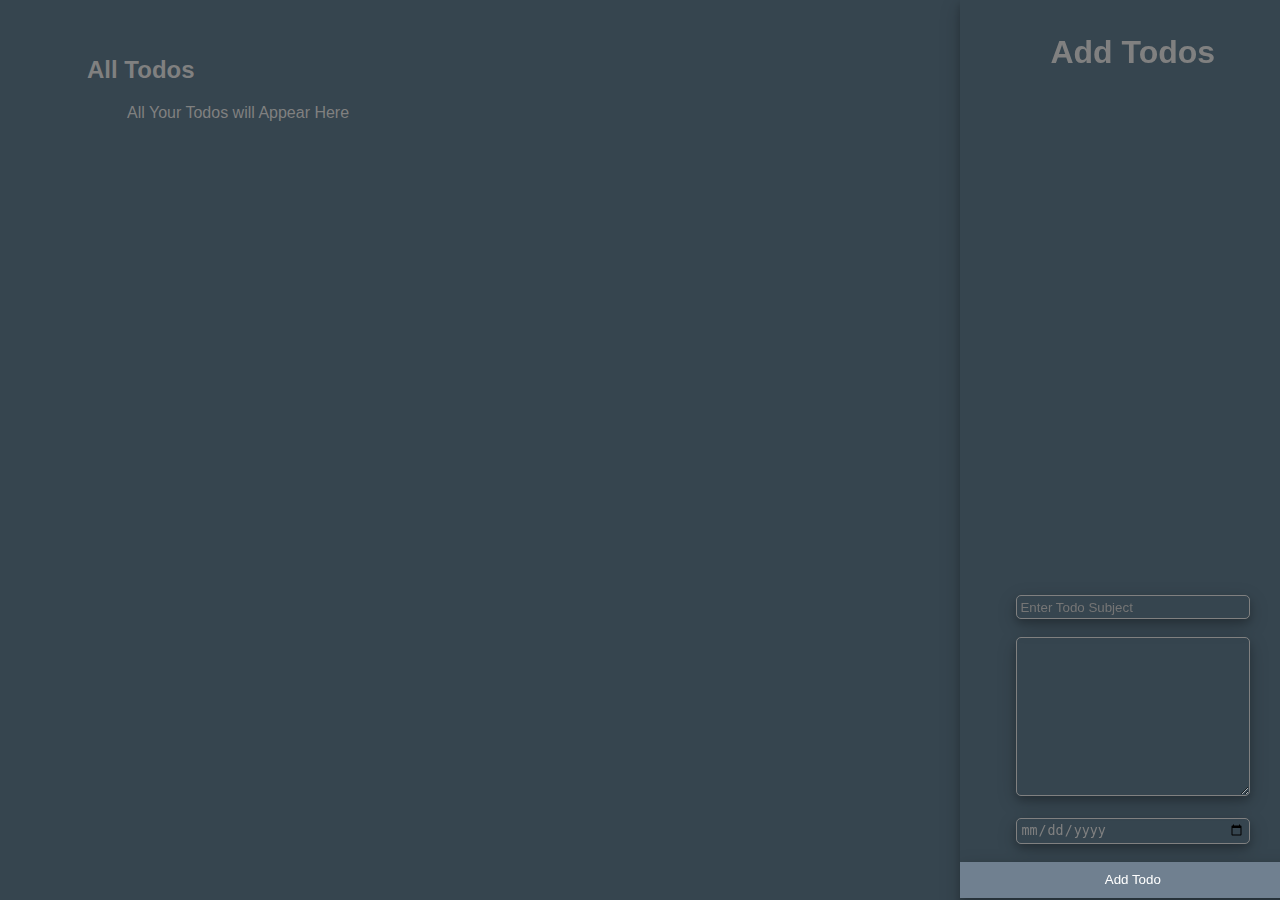
==== public/index.html @ 2b4f0e34 "Add files via upload" ====
<!DOCTYPE html>
<html lang="en">

<head>
    <meta charset="UTF-8">
    <meta http-equiv="X-UA-Compatible" content="IE=edge">
    <meta name="viewport" content="width=device-width, initial-scale=1.0">
    <link rel="stylesheet" href="index.css">
    <title>My Todo</title>
</head>

<body>
    <div class="container">
        <div class="my_todos" id="my_todos">
            <h2>All Todos</h2>
            <ul id="todo_list">

            </ul>
        </div>
        <section class="addTodo">
            <div>
                <h1>Add Todos</h1>
            </div>
            <div class="todo_form">
                <form id="todo_form">

                    <input type="text" name="" id="subject" placeholder="Enter Todo Subject" required><br><br>
                    <textarea name="" id="description" cols="30" rows="10" required></textarea><br><br>
                    <input type="date" id="todo_time" required><br><br>
                    <button>Add Todo</button>
                </form>
            </div>
        </section>
    </div>
</body>
<script src="./index.js" type="module"></script>

</html>
---- public/index.css ----
body {
    font-family: sans-serif, Arial, Helvetica, sans-serif;
    max-width: 100%;
    padding: 0%;
    margin: 0%;
    background-color: #36454f;
}

.todo_list {
    background-color: #6e7f80;
    padding: 2%;
    border-radius: 10px;
    color: #afafaf;
}

.todo_list h3 {
    font-size: 18px;
    font-weight: bold;
}

hr {
    color: #afafaf;
    background-color: #afafaf;
}

.container {
    padding: 1% 5%;
    color: gray;
}

.my_todos {
    margin-right: 25%;
    padding: 2%;
}

.container li {
    list-style-type: none;
}

.addTodo {
    padding: 1%;
    top: 0;
    bottom: 0;
    left: 75%;
    position: fixed;
    height: 100%;
    width: 25%;
    overflow: auto;
    box-shadow: 0 4px 8px 0 rgba(0, 0, 0, 0.2), 0 6px 20px 0 rgba(0, 0, 0, 0.19);
    text-align: center;
}

.addTodo input,
textarea {
    border-radius: 5px;
    outline: none;
    padding: 1%;
    border: 1px solid grey;
    color: grey;
    box-shadow: 0 4px 8px 0 rgba(0, 0, 0, 0.2), 0 6px 20px 0 rgba(0, 0, 0, 0.19);
    width: 65%;
    background: transparent;
}

.addTodo button {
    width: 100%;
    border: none;
    padding: 3% 2%;
    background-color: #708090;
    box-shadow: 0 4px 8px 0 rgba(0, 0, 0, 0.2), 0 6px 20px 0 rgba(0, 0, 0, 0.19);
    color: white;
}

.todo_form {
    width: 100%;
    left: 0;
    right: 0;
    bottom: 3%;
    position: absolute;
}
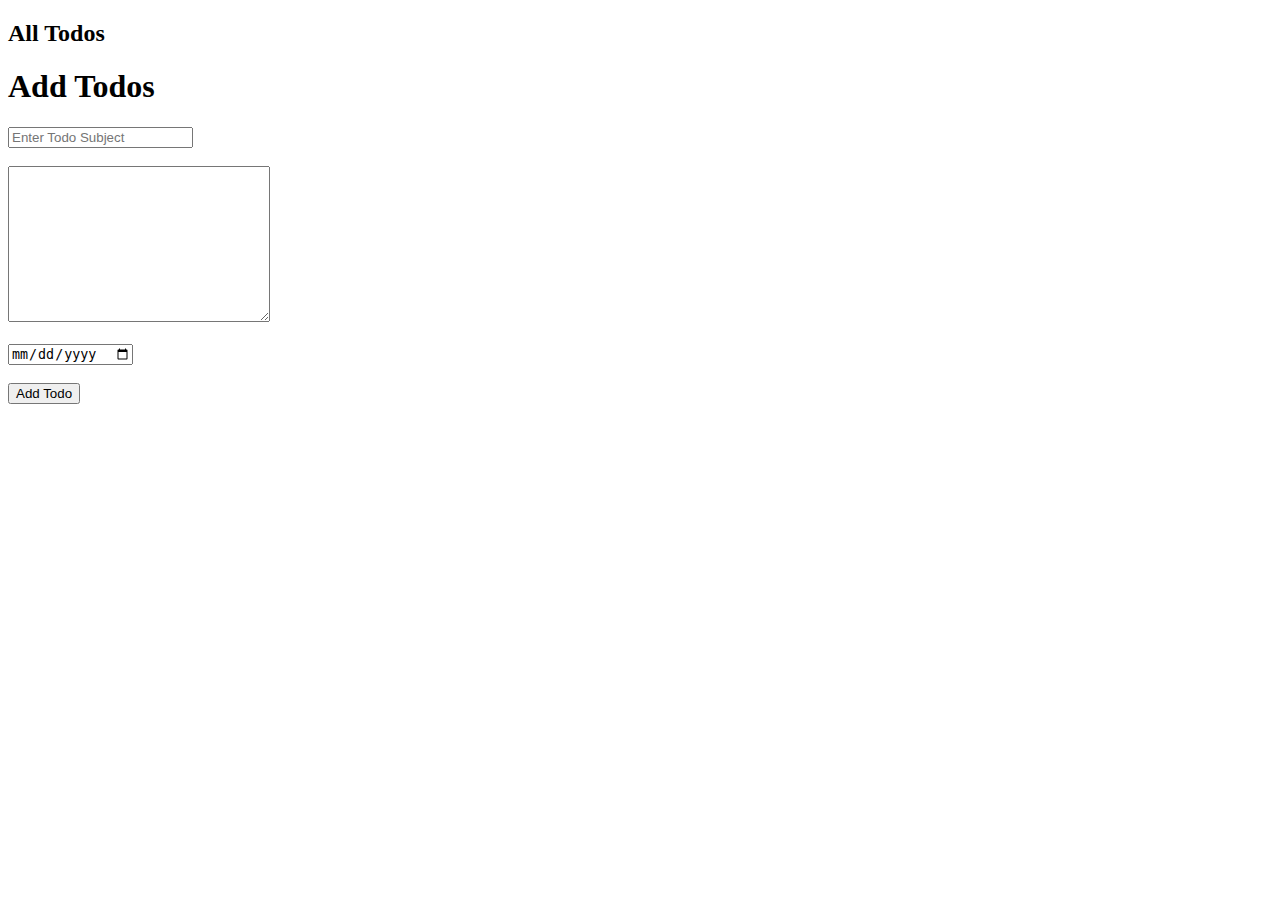
==== commit bafee592: "Update index.html" ====
--- a/public/index.html
+++ b/public/index.html
@@ -5,7 +5,7 @@
     <meta charset="UTF-8">
     <meta http-equiv="X-UA-Compatible" content="IE=edge">
     <meta name="viewport" content="width=device-width, initial-scale=1.0">
-    <link rel="stylesheet" href="index.css">
+    <link rel="stylesheet" href="./public/index.css">
     <title>My Todo</title>
 </head>
 
@@ -33,6 +33,6 @@
         </section>
     </div>
 </body>
-<script src="./index.js" type="module"></script>
+<script src="./pubindex.js" type="module"></script>
 
-</html>+</html>
